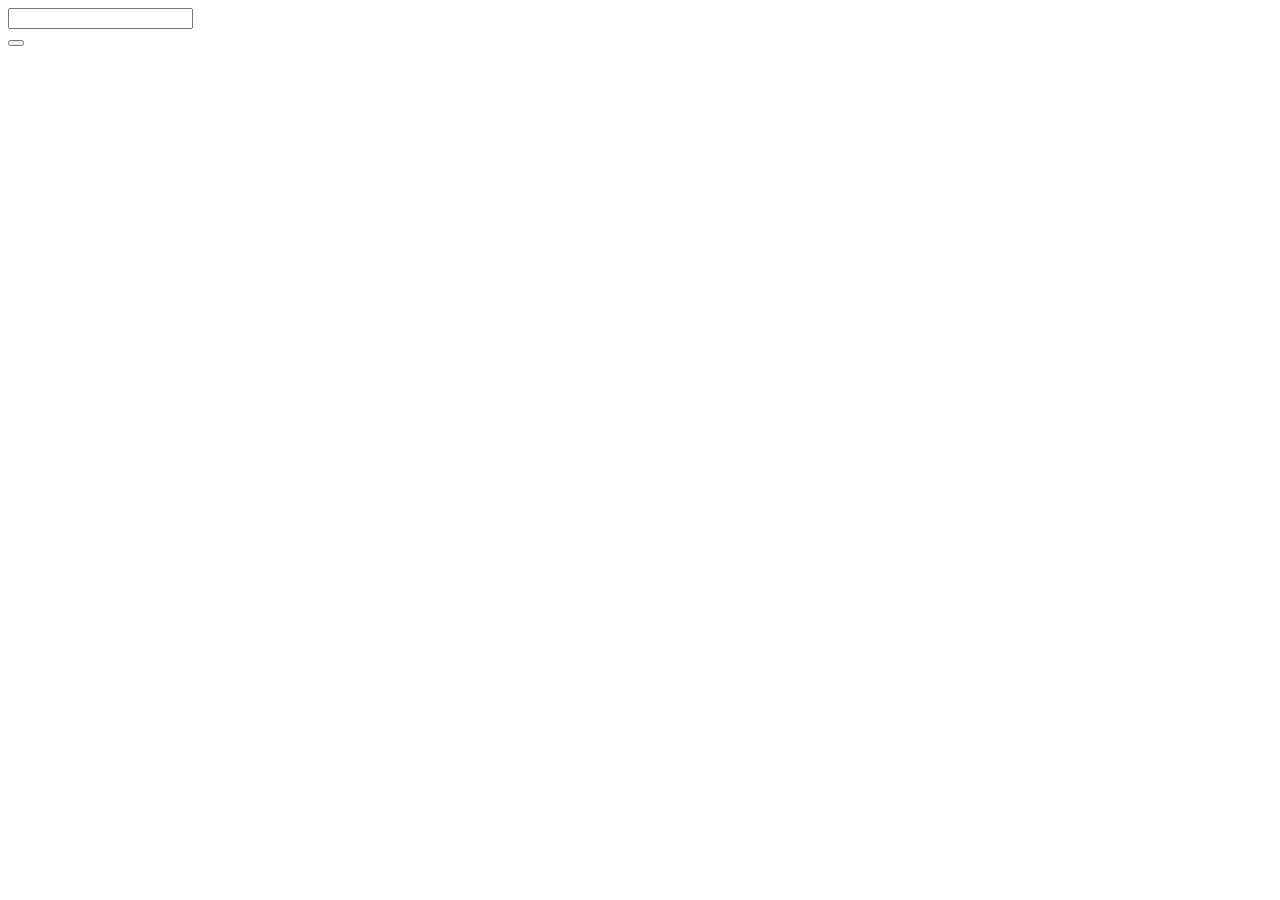
==== Calculadora/index.html @ dea8f096 "add calculadora" ====
<!DOCTYPE html>
<html lang="pt-br">
<head>
    <meta charset="UTF-8">
    <meta http-equiv="X-UA-Compatible" content="IE=edge">
    <meta name="viewport" content="width=device-width, initial-scale=1.0">
    <title>Document</title>
</head>
<body>
    <div class="areaCalculadora">
        <div class="row">
            <input type="text" id="Resultado" value="" readonly>
        </div>
        <div class="row">
            <button id="limpar" type="button"></button>
        </div>
    </div>
</body>
</html>
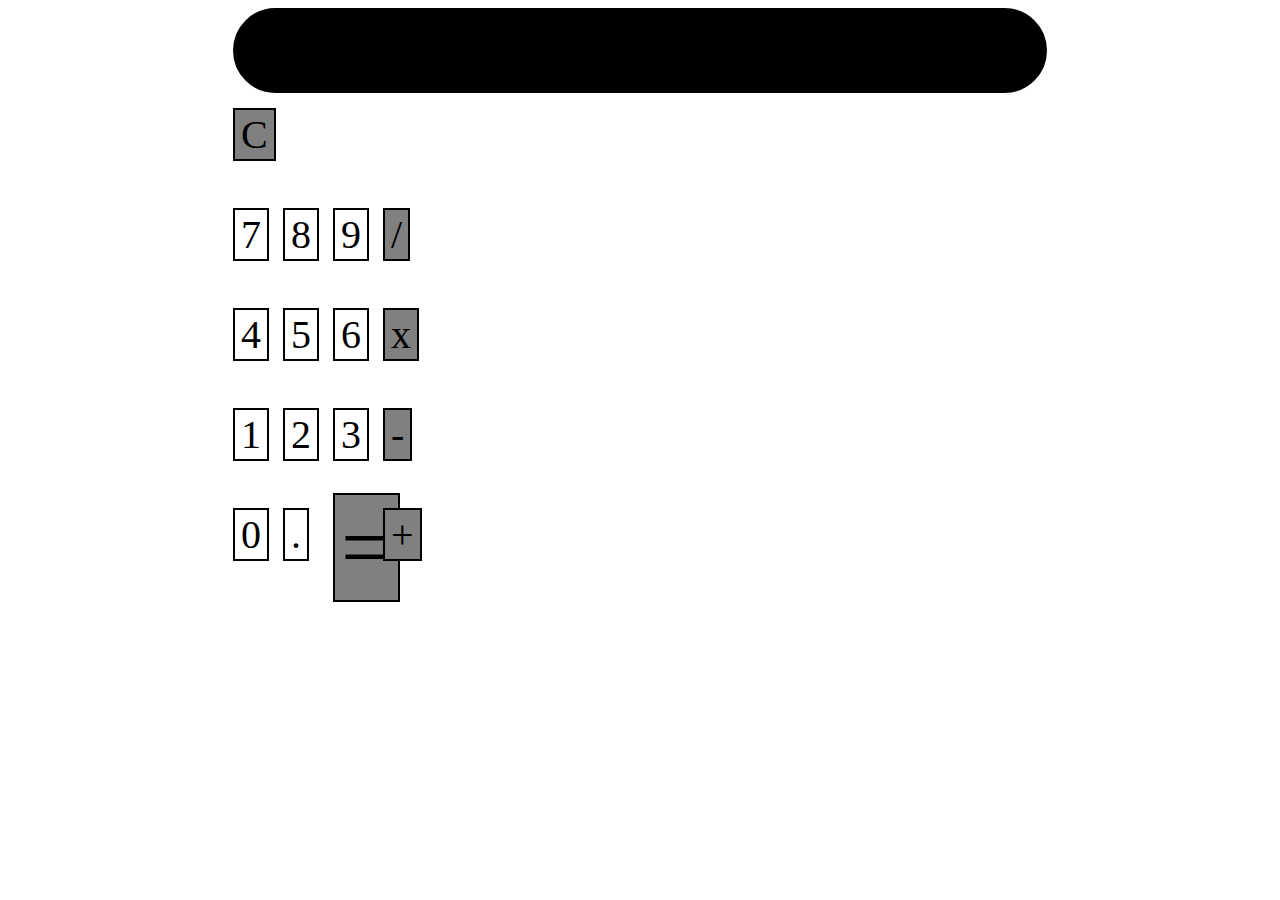
==== commit c979556b: "bah" ====
--- a/Calculadora/index.html
+++ b/Calculadora/index.html
@@ -1,19 +1,101 @@
 <!DOCTYPE html>
 <html lang="pt-br">
+
 <head>
     <meta charset="UTF-8">
     <meta http-equiv="X-UA-Compatible" content="IE=edge">
     <meta name="viewport" content="width=device-width, initial-scale=1.0">
     <title>Document</title>
+    <link rel="stylesheet" href="style.css">
 </head>
+
 <body>
-    <div class="areaCalculadora">
+    <main>
+    <div id="calculadora">
+        <div class="botão">
+            <input type="text" id="resultado" value="" readonly>
+        </div>
+
+
         <div class="row">
-            <input type="text" id="Resultado" value="" readonly>
+
+            <div class="col-3">
+                <button id="limpar" type="button" class="bntButton2">C</button>
+            </div>
         </div>
+
+
+
         <div class="row">
-            <button id="limpar" type="button"></button>
+
+            <div class="col-3">
+                <button id="bntValor7" type="button" class="bntButton">7</button>
+            </div>
+            <div class="col-3">
+                <button id="bntValor8" type="button" class="bntButton">8</button>
+            </div>
+            <div class="col-3">
+                <button id="bntValor9" type="button" class="bntButton">9</button>
+            </div>
+            <div class="col-3">
+                <button id="bntDividir" type="button" class="bntButton2">/</button>
+            </div>
+        </div>
+
+
+        <div class="row">
+
+            <div class="col-3">
+                <button id="bntValor4" type="button" class="bntButton">4</button>
+            </div>
+            <div class="col-3">
+                <button id="bntValor5" type="button" class="bntButton">5</button>
+            </div>
+            <div class="col-3">
+                <button id="bntValor6" type="button" class="bntButton">6</button>
+            </div>
+            <div class="col-3">
+                <button id="bntMultiplicar" type="button" class="bntButton2">x</button>
+            </div>
+
+        </div>
+
+
+        <div class="row">
+
+            <div class="col-3">
+                <button id="bntValor1" type="button" class="bntButton">1</button>
+            </div>
+            <div class="col-3">
+                <button id="bntValor2" type="button" class="bntButton">2</button>
+            </div>
+            <div class="col-3">
+                <button id="bntValor3" type="button" class="bntButton">3</button>
+            </div>
+            <div class="col-3">
+                <button id="bntSubtrair" type="button" class="bntButton2">-</button>
+            </div>
+
+        </div>
+
+        <div class="row">
+
+            <div class="col-3">
+                <button id="bntValor0" type="button" class="bntButton">0</button>
+            </div>
+            <div class="col-3">
+                <button id="bntPonto" type="button" class="bntButton">.</button>
+            </div>
+            <div class="col-3">
+                <button id="bntResultado" type="button" class="bntButton">=</button>
+            </div>
+            <div class="col-3">
+                <button id="bntSomar" type="button" class="bntButton2">+</button>
+            </div>
+
         </div>
     </div>
+    </main>
 </body>
+
 </html>--- a/Calculadora/style.css
+++ b/Calculadora/style.css
@@ -0,0 +1,59 @@
+.row {
+    display: grid;
+    grid-template-columns: 50px 50px 50px 50px;
+    line-height: 100px;
+}
+.bntButton {
+    font-size: 40px;
+    background-color: white;
+    font-family: 'Times New Roman', Times, serif;
+
+}
+
+.bntButton2 {
+    font-size: 40px;
+    background-color: grey;
+    font-family: 'Times New Roman', Times, serif;
+
+}
+
+#resultado {
+
+    background-color: black;
+    color: white;
+    border: 4px black solid;
+    border-radius: 50px 50px 50px 50px;
+    font-size: 65px;
+    font-family: 'Times New Roman', Times, serif;
+
+}
+
+body {
+    display: flex;
+    justify-content: center;
+    height: 100%;
+    align-items: center;
+}
+
+#bntResultado{
+    font-size: 90px;
+    background-color: grey;
+    font-family: 'Times New Roman', Times, serif;
+}
+
+
+button {
+    transition: 0.5s;
+    border: 2px solid black ;
+}
+
+button:hover,
+#Bts_Igual:hover {
+    background-color: rgb(77, 74, 74);
+    color: white;
+
+}
+
+.cor_Nova {
+    background-color: grey;
+}
